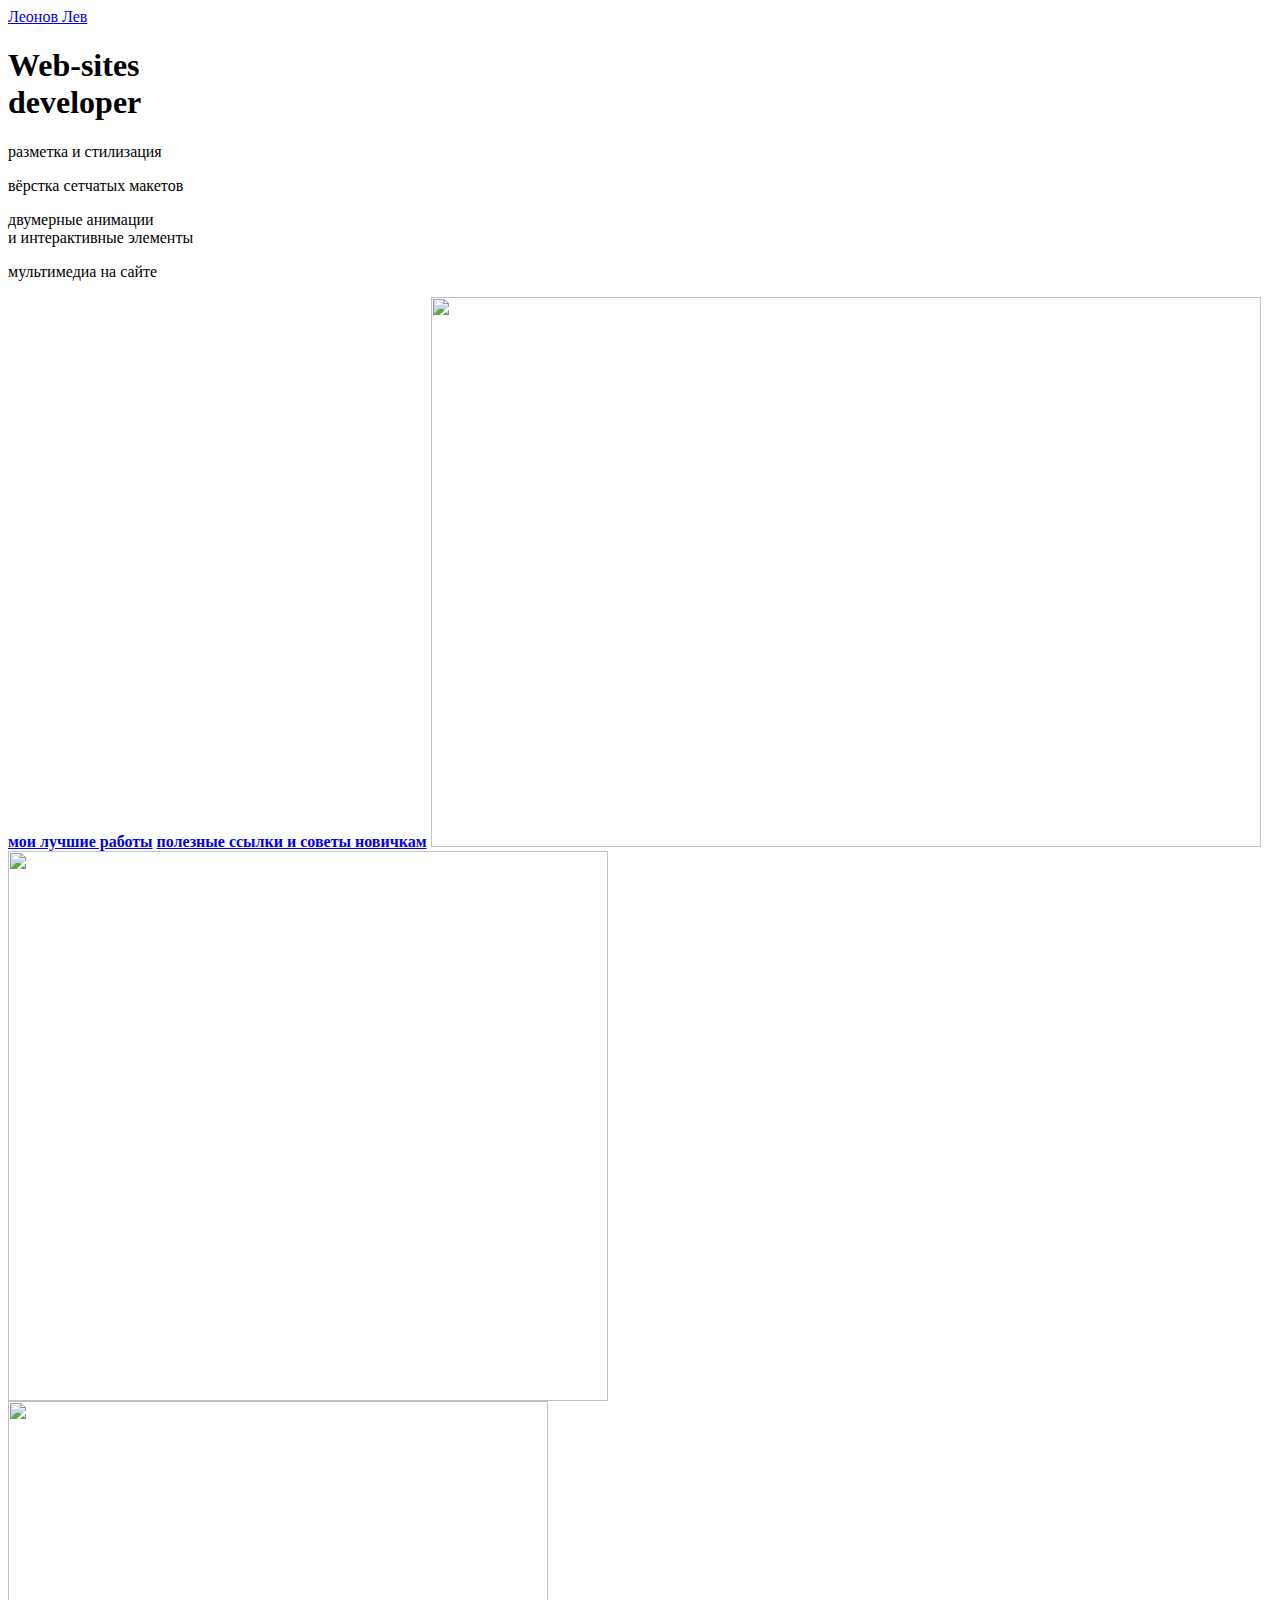
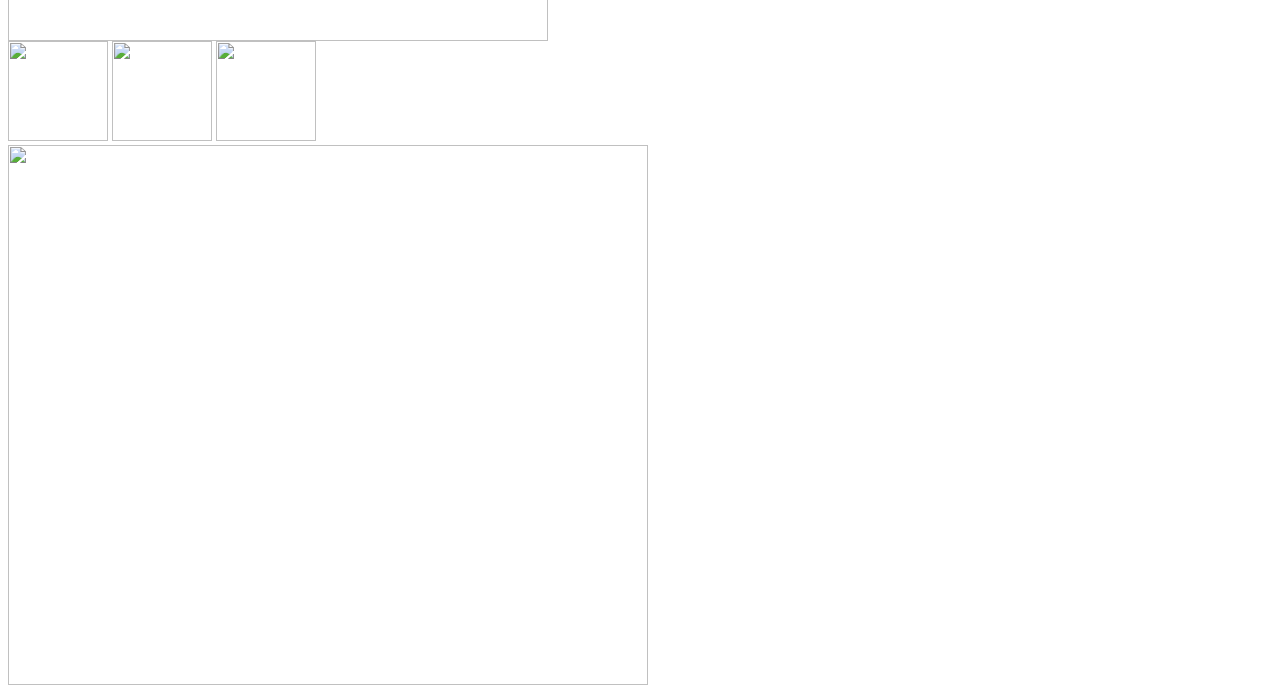
==== index.html @ d9e39f2c "Update index.html" ====
<html>
  <head>
    <title>Бармин Дмитрий</title>
    <link rel="stylesheet" href="style.css"/>
  </head>
  <body>
    <header>
      <a class="link-header" href="leonov.html">Леонов Лев</a>
    </header>
    <main>
      <section class="description">
        <h1>Web-sites<br/> developer</h1>
        <div class="container-description">
          <p>разметка и стилизация</p>
          <p>вёрстка сетчатых макетов</p>
          <p>двумерные анимации <br/>и интерактивные элементы</p>
          <p>мультимедиа на сайте</p>
        </div>
      </section>
      <nav>
        <div class="container-nav">
          <a class="link-mysites" href="mysites.html"><b>мои лучшие работы</b></a>
          <a class="link-info" href="info.html"><b>полезные ссылки и советы новичкам</b></a>
          <img src="https://mars.algoritmika.org/uploads/2021/04/%D0%BC%D0%B5%D0%BD%D1%8E_0_1618326768.svg" width="830px" height="550px"/>
        </div>
        <img src="https://mars.algoritmika.org/uploads/2021/04/internet-3738875_0_1618335068.svg" width="600px" height="550px"/>
      </nav>
    </main>
    <footer>
      <img src="https://mars.algoritmika.org/uploads/2021/04/message-369540_0_1618336330.svg" width="540px" height="240px"/>
      <div class="container-links">
        <a class="social" href="https://t.me/algoritmika_ekb"><img src="https://mars.algoritmika.org/uploads/2021/04/social1_0_1618254571.png" width="100px" height="100px"/></a>
        <a class="social" href="https://vk.com/alg_ekb"><img src="https://mars.algoritmika.org/uploads/2021/04/Group%201_0_1618254571.png" width="100px" height="100px"/></a>
        <a class="social" href="http://instagram.com/algoritmika.ekb"><img src="https://mars.algoritmika.org/uploads/2021/04/social3_0_1618254571.png" width="100px" height="100px"/></a>
      </div>
      <img src="https://mars.algoritmika.org/uploads/2021/04/cobweb-151045_0_1618328567.svg" width="640px" height="540px"/>
    </footer>
  </body>
</html>
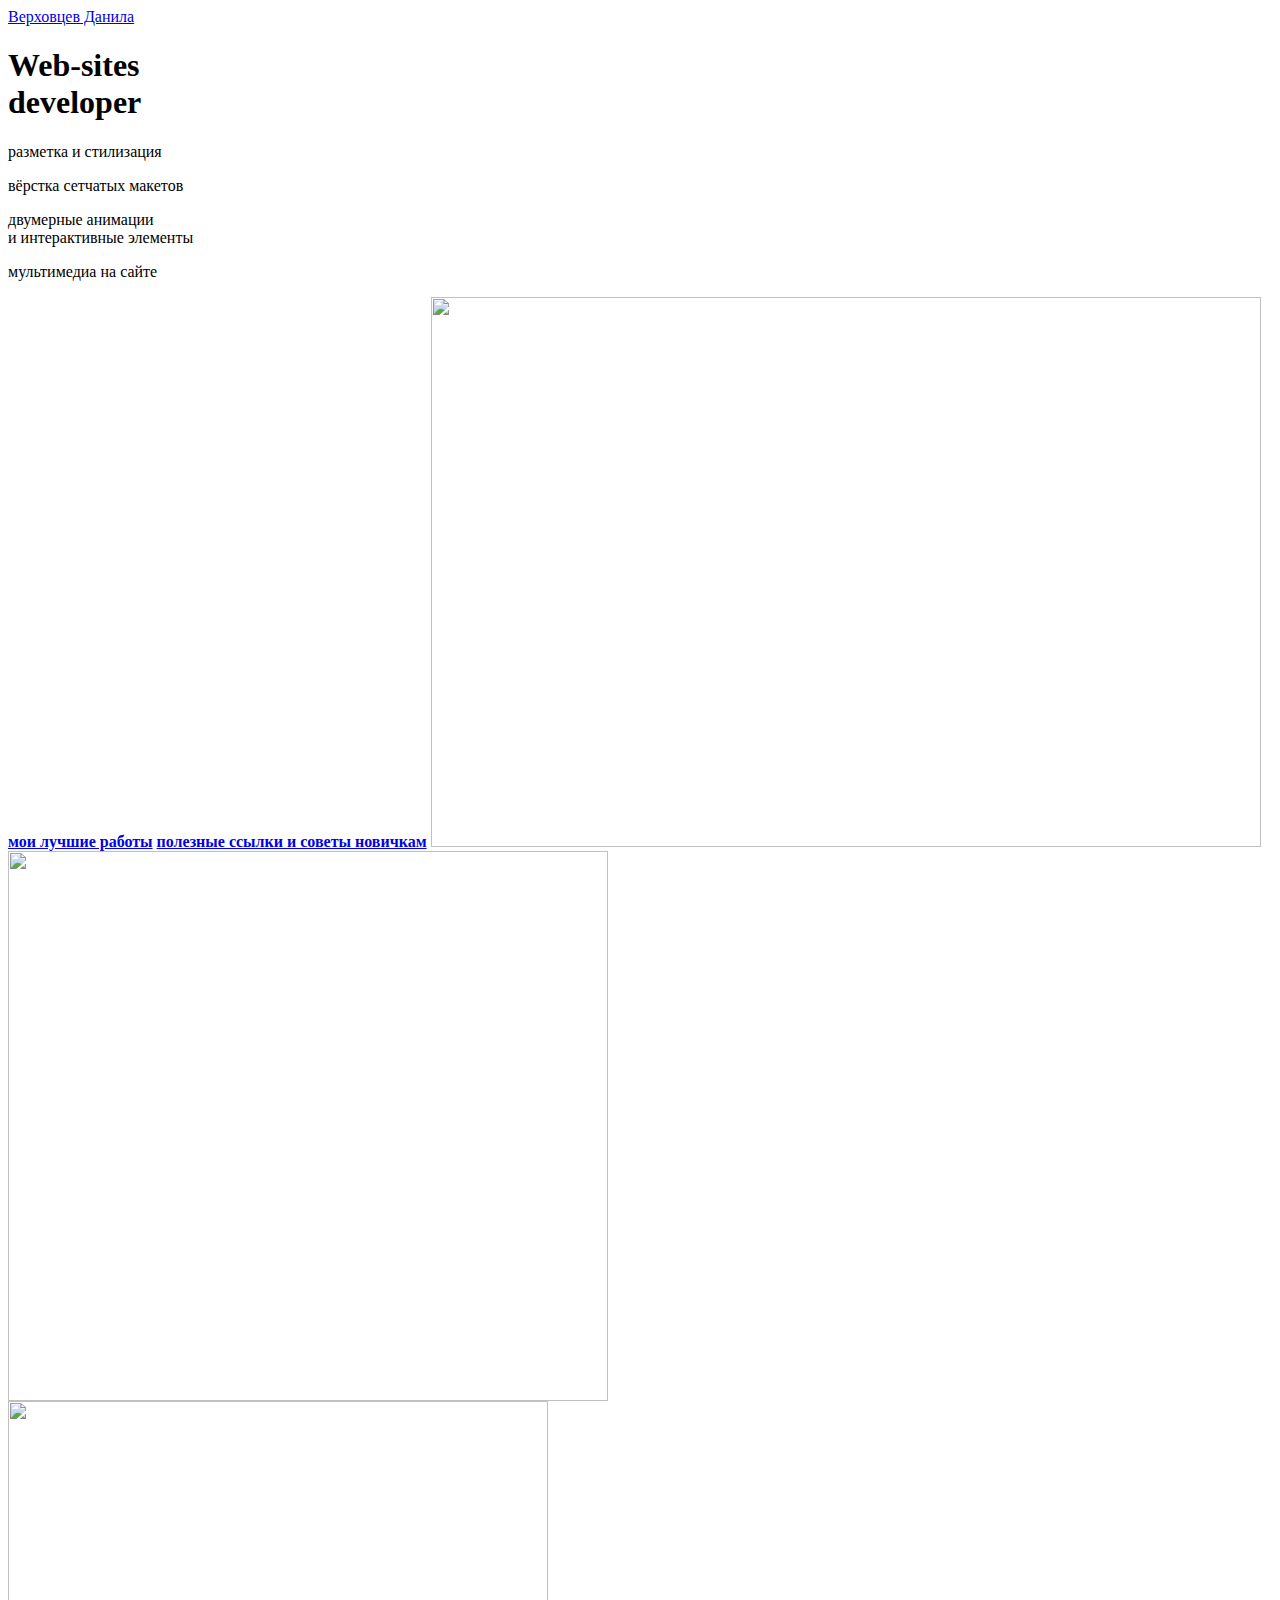
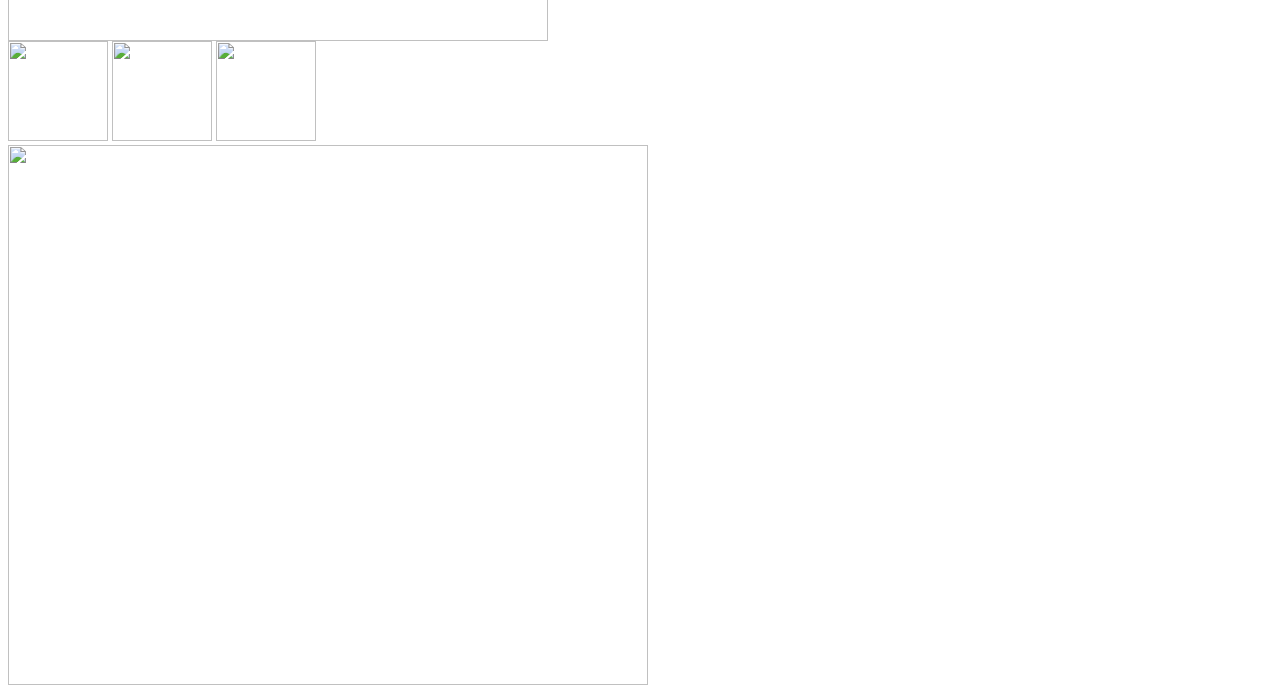
==== commit f3c11ff2: "Update index.html" ====
--- a/index.html
+++ b/index.html
@@ -1,11 +1,11 @@
 <html>
   <head>
-    <title>Бармин Дмитрий</title>
+    <title>Бармин Дмитрий </title>
     <link rel="stylesheet" href="style.css"/>
   </head>
   <body>
     <header>
-      <a class="link-header" href="leonov.html">Леонов Лев</a>
+      <a class="link-header" href="leonov.html">Верховцев Данила</a>
     </header>
     <main>
       <section class="description">
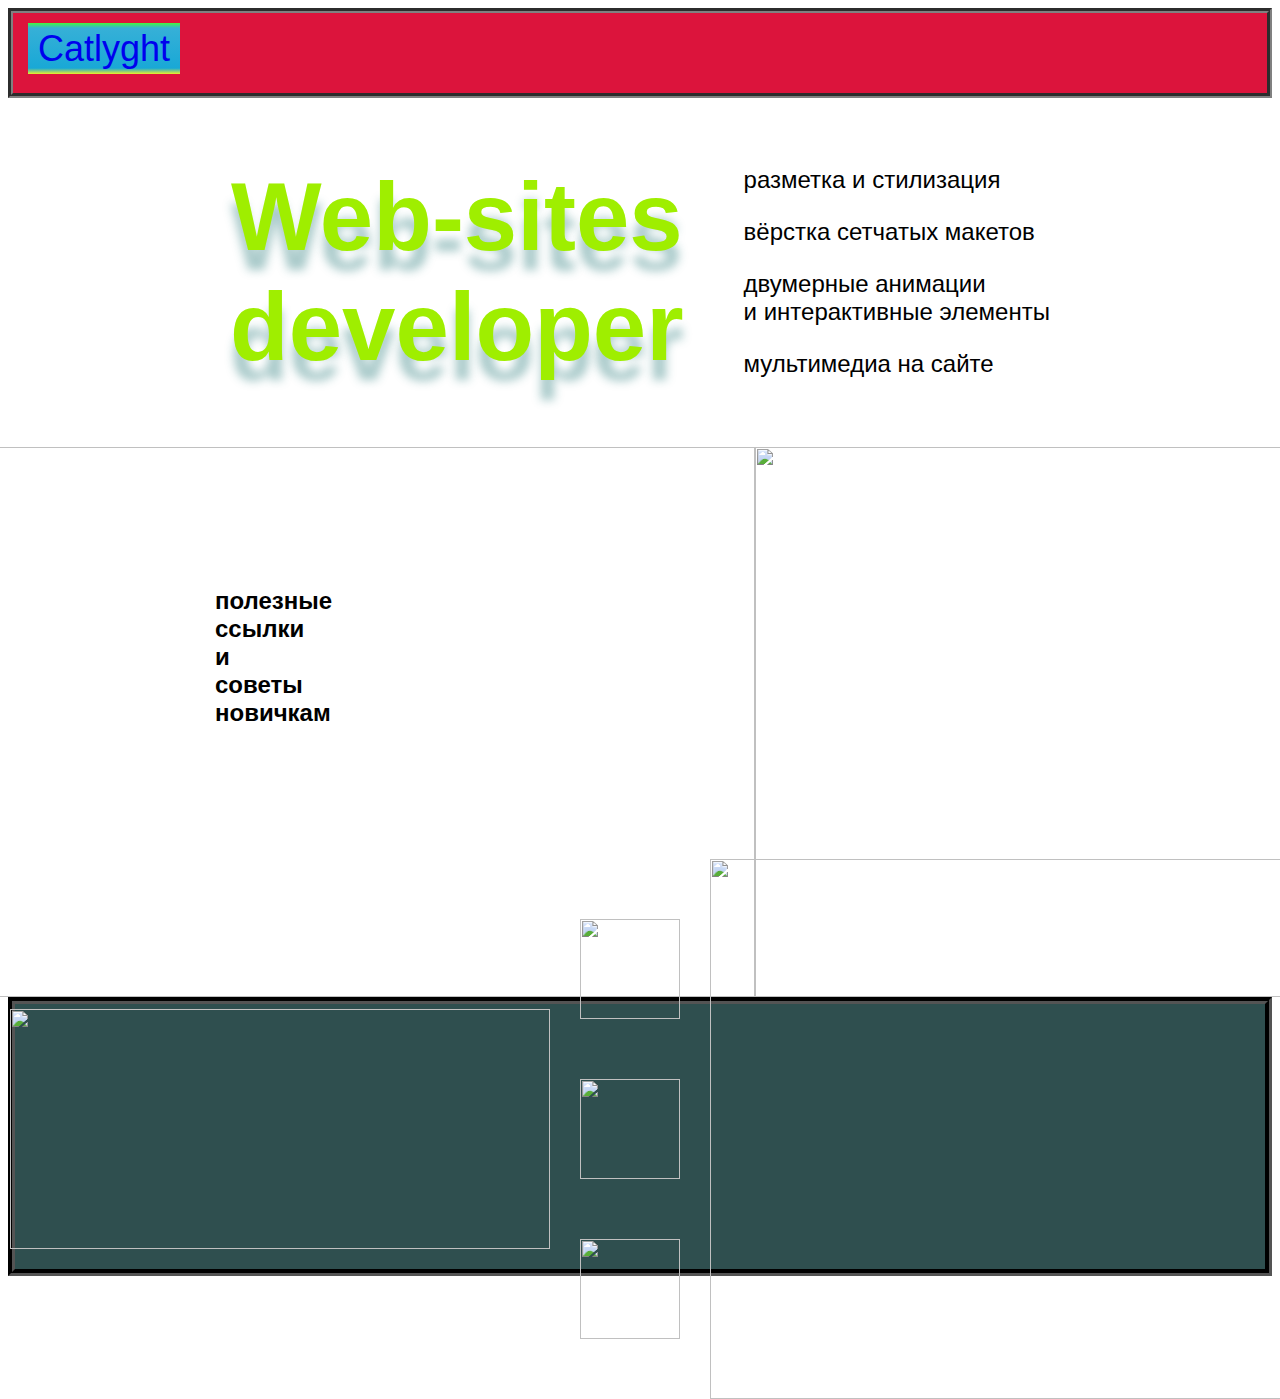
==== commit 6ed79ad8: "Update index.html" ====
--- a/index.html
+++ b/index.html
@@ -1,11 +1,11 @@
 <html>
   <head>
-    <title>Бармин Дмитрий </title>
+    <title>Catlyght</title>
     <link rel="stylesheet" href="style.css"/>
   </head>
   <body>
     <header>
-      <a class="link-header" href="leonov.html">Верховцев Данила</a>
+      <a class="link-header" href="leonov.html">Catlyght</a>
     </header>
     <main>
       <section class="description">
--- a/style.css
+++ b/style.css
@@ -0,0 +1,162 @@
+
+body {
+  font-family: sans-serif;
+}
+
+header {
+  border: 5px groove gray;
+    background-color: crimson;
+    padding: 15px;
+    height: 50px;
+}
+
+.link-header {
+  background-image: linear-gradient(180deg, #42F73E 0%, #36B0D7 9.9%, #19A8D6 88.54%, #ECF029 100%);
+  padding: 5px 10px 5px 10px;
+  font-size: 36px;
+  text-decoration: none;
+}
+
+.link-header:hover {
+  background-image: linear-gradient(180deg, #7E57C2 0%, #FFFFFF 9.9%, #FFFFFF 88.54%, #2AB428 100%);
+  color: #F86A03;
+  transition: 1.5s linear;
+}
+
+main {
+  margin: 0 auto;
+}
+
+.description {
+  display: flex;
+  margin: 0 auto;
+  justify-content: center;
+  align-items: center;
+}
+
+.container {
+  margin-top: 30px;
+  display: flex;
+  justify-content: center;
+  align-items: center;
+  margin: 0 auto;
+}
+
+h1 {
+  text-align: center;
+  color: #9FEE00;
+  font-size: 96px;
+  text-shadow: 0px 20px 10px rgba(29, 115, 115, 0.38);
+}
+
+nav {
+  display: flex;
+  justify-content: center;
+}
+
+.container-nav {
+  position: relative;
+}
+
+.link-mysites {
+  color: #FFFFFF;
+  font-size: 24px;
+  text-decoration: none;
+  position: absolute;
+  top: 90px;
+  left: 295px;
+}
+
+.link-mysites:hover {
+  color: #FD3104;
+  transition: 1.5s linear;
+}
+
+.link-info {
+  color: #000000;
+  font-size: 24px;
+  text-decoration: none;
+  position: absolute;
+  left: 290px;
+  top: 140px;
+  width: 40px;
+}
+
+.link-info:hover {
+  color: #0000FF;
+  transition: 1.5s linear;
+}
+
+p {
+  font-size: 24px;
+  margin-left: 60px;
+}
+
+ul {
+  font-size: 24px;
+  list-style: none;
+  margin-left: 60px;
+  margin-top: 50px;
+}
+
+li {
+  margin-bottom: 20px;
+}
+
+ol {
+  font-size: 24px;
+  margin-left: 60px;
+}
+
+.text-big {
+  font-size: 48px;
+  margin-left: 60px;
+}
+  
+.link-text {
+   color: blueviolet;
+    text-decoration: none;
+    background-color: navy;
+    border: 2px solid navy;
+    border-radius:10px;
+    padding: 3px;
+    box-shadow: 3px 5px 0 0 darkslateblue;
+}
+.link-text:hover {
+    color: dodgerblue;
+}
+.link-text:focus {
+    box-shadow: inset 3px 5px 0 0 darkslateblue;
+}
+h2 {
+  color: #006363;
+  font-size: 64px;
+  margin-left: 60px;
+}
+
+footer {
+  padding: 65px 0px 80px 80px;
+  display: flex;
+  justify-content: center;
+  align-items: center;
+  margin: 0 auto;
+  background-color: darkslategray;
+    border: 7px groove black;
+    height: 120px;
+}
+}
+
+.container-links {
+  width: 120px;
+  margin-left: 90px;
+  margin-right: 90px;
+}
+
+footer img {
+  display: block;
+}
+
+.social {
+  display: inline-block;
+  margin: 30px;
+}
